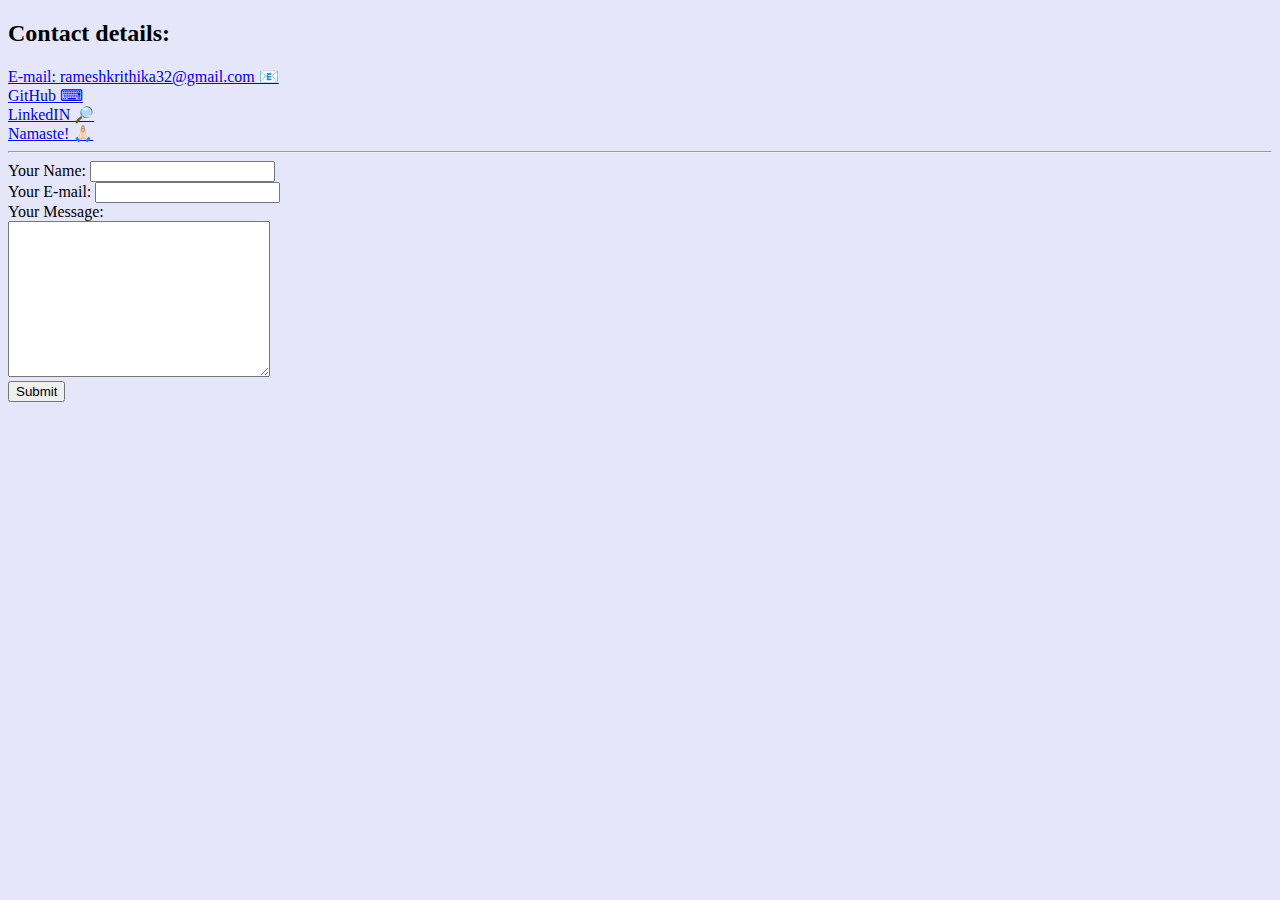
==== contact.html @ b5d6bec7 "Add files via upload" ====
<!DOCTYPE html>
<html>
  <head>
    <meta charset="utf-8">
    <title>Contact Kritika at 📲</title>
  </head>
  <body bgcolor="lavender">
    <h2>Contact details:</h2>
    <div>
        <a href="mailto:rameshkrithika32@gmail.com">E-mail: rameshkrithika32@gmail.com 📧</a><br>
        <a href="https://github.com/kritikaramesh">GitHub ⌨</a><br>
        <a href="https://www.linkedin.com/in/kritika-ramesh-mudaliar-8185b31a9/">LinkedIN 🔎</a><br>
        <a href=">https://www.instagram.com/shytan10/">Namaste! 🙏🏻</a><br>
    </div>
    <hr>
    <form action="mailto:rameshkrithika32@gmail.com" method="post" enctype="text/plain">
      <label>Your Name:</label>
      <input type="text"name="yourName"><br>
      <label>Your E-mail:</label>
      <input type="email" name="yourEmail"><br>
      <label>Your Message:</label><br>
      <textarea name="yourMessage" cols="30" rows="10"></textarea><br>
      <input type="submit"><br>
    </form>
  </body>
</html>
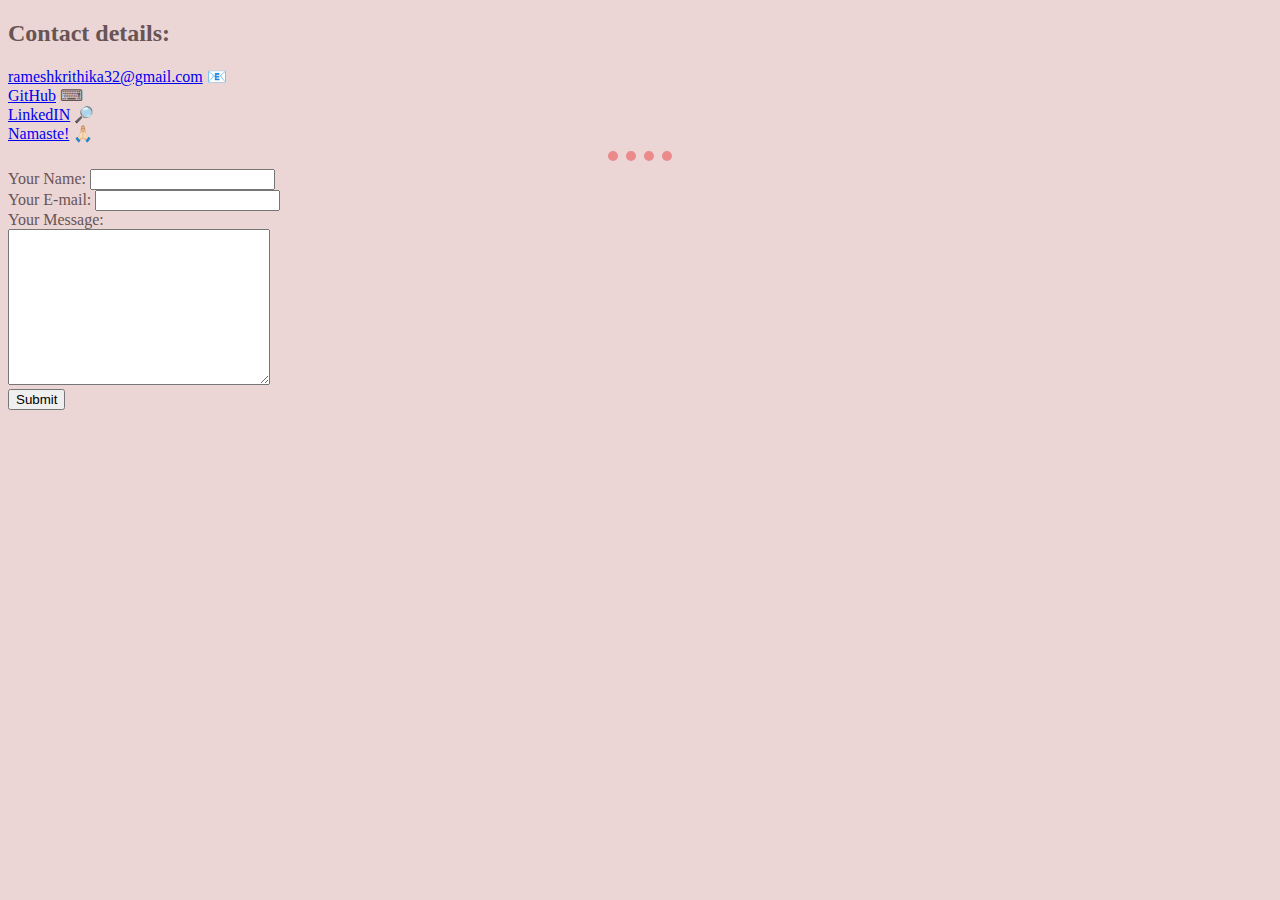
==== commit 2a48b49a: "Update contact.html" ====
--- a/contact.html
+++ b/contact.html
@@ -3,14 +3,15 @@
   <head>
     <meta charset="utf-8">
     <title>Contact Kritika at 📲</title>
+    <link rel="stylesheet" href="s1.css" type="text/css">
   </head>
   <body bgcolor="lavender">
     <h2>Contact details:</h2>
     <div>
-        <a href="mailto:rameshkrithika32@gmail.com">E-mail: rameshkrithika32@gmail.com 📧</a><br>
-        <a href="https://github.com/kritikaramesh">GitHub ⌨</a><br>
-        <a href="https://www.linkedin.com/in/kritika-ramesh-mudaliar-8185b31a9/">LinkedIN 🔎</a><br>
-        <a href=">https://www.instagram.com/shytan10/">Namaste! 🙏🏻</a><br>
+        <a href="mailto:rameshkrithika32@gmail.com">rameshkrithika32@gmail.com</a> 📧<br>
+        <a href="https://github.com/kritikaramesh">GitHub</a> ⌨<br>
+        <a href="https://www.linkedin.com/in/kritika-ramesh-mudaliar-8185b31a9/">LinkedIN</a> 🔎<br>
+        <a href=">https://www.instagram.com/shytan10/">Namaste!</a> 🙏🏻<br>
     </div>
     <hr>
     <form action="mailto:rameshkrithika32@gmail.com" method="post" enctype="text/plain">
--- a/s1.css
+++ b/s1.css
@@ -0,0 +1,12 @@
+  body {
+  background-color: #ebd5d5;
+  color: #685454;
+}
+
+hr {
+  border-style: none;
+  border-color: #ea8a8a;
+  border-top-style: dotted;
+  width: 5%;
+  border-width: 10px;
+}
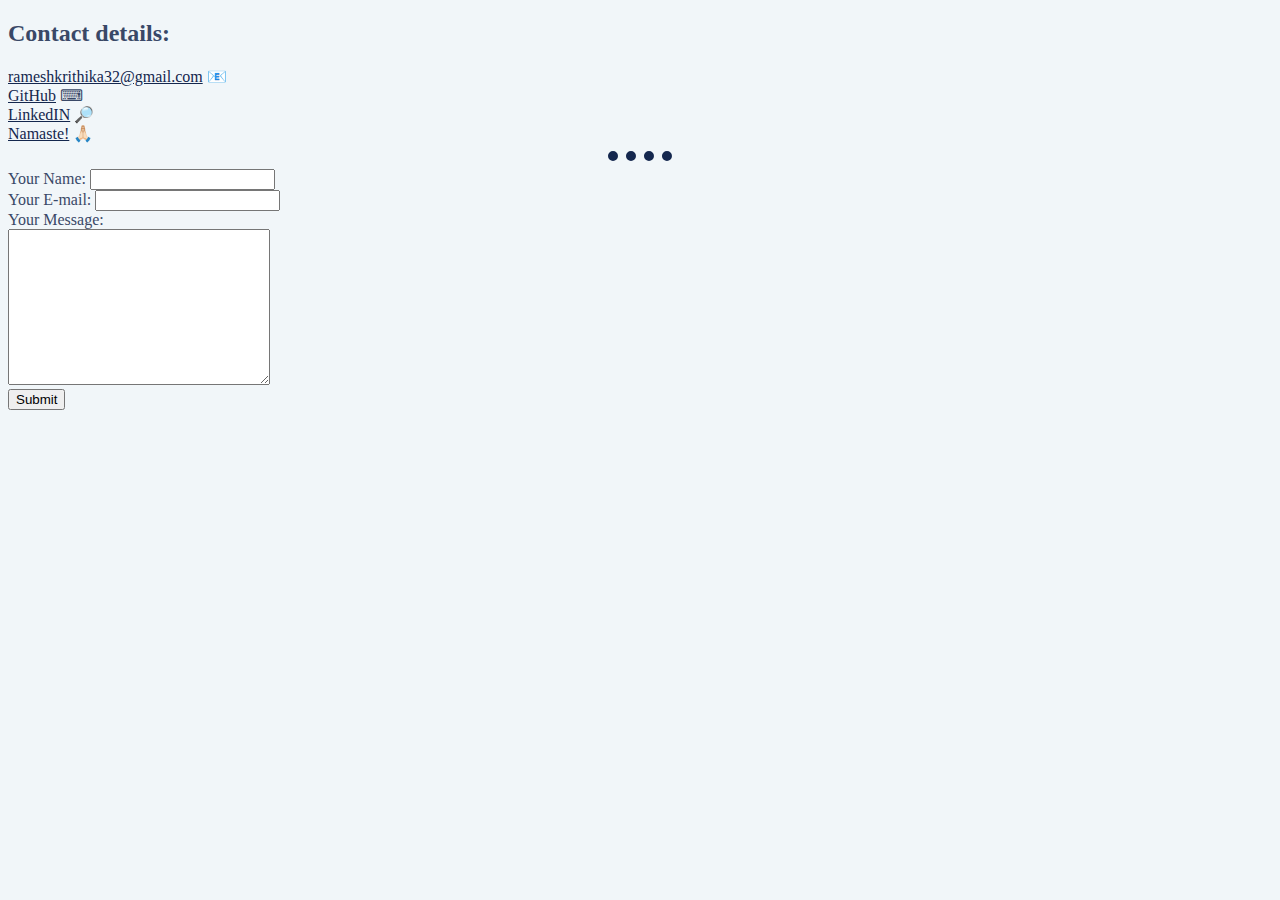
==== commit 86a9e015: "Update contact.html" ====
--- a/contact.html
+++ b/contact.html
@@ -3,7 +3,8 @@
   <head>
     <meta charset="utf-8">
     <title>Contact Kritika at 📲</title>
-    <link rel="stylesheet" href="s1.css" type="text/css">
+    <!-- Stylesheet -->
+    <link rel="stylesheet" href="styles.css" type="text/css">
   </head>
   <body bgcolor="lavender">
     <h2>Contact details:</h2>
--- a/styles.css
+++ b/styles.css
@@ -0,0 +1,20 @@
+body {
+background-color: #f1f6f9;
+color: #394867;
+}
+
+a,h1,h3{
+color: #14274e;
+}
+
+img{
+  border-radius: 50%;
+}
+
+hr {
+border-style: none;
+border-color: #14274e;
+border-top-style: dotted;
+width: 5%;
+border-width: 10px;
+}
